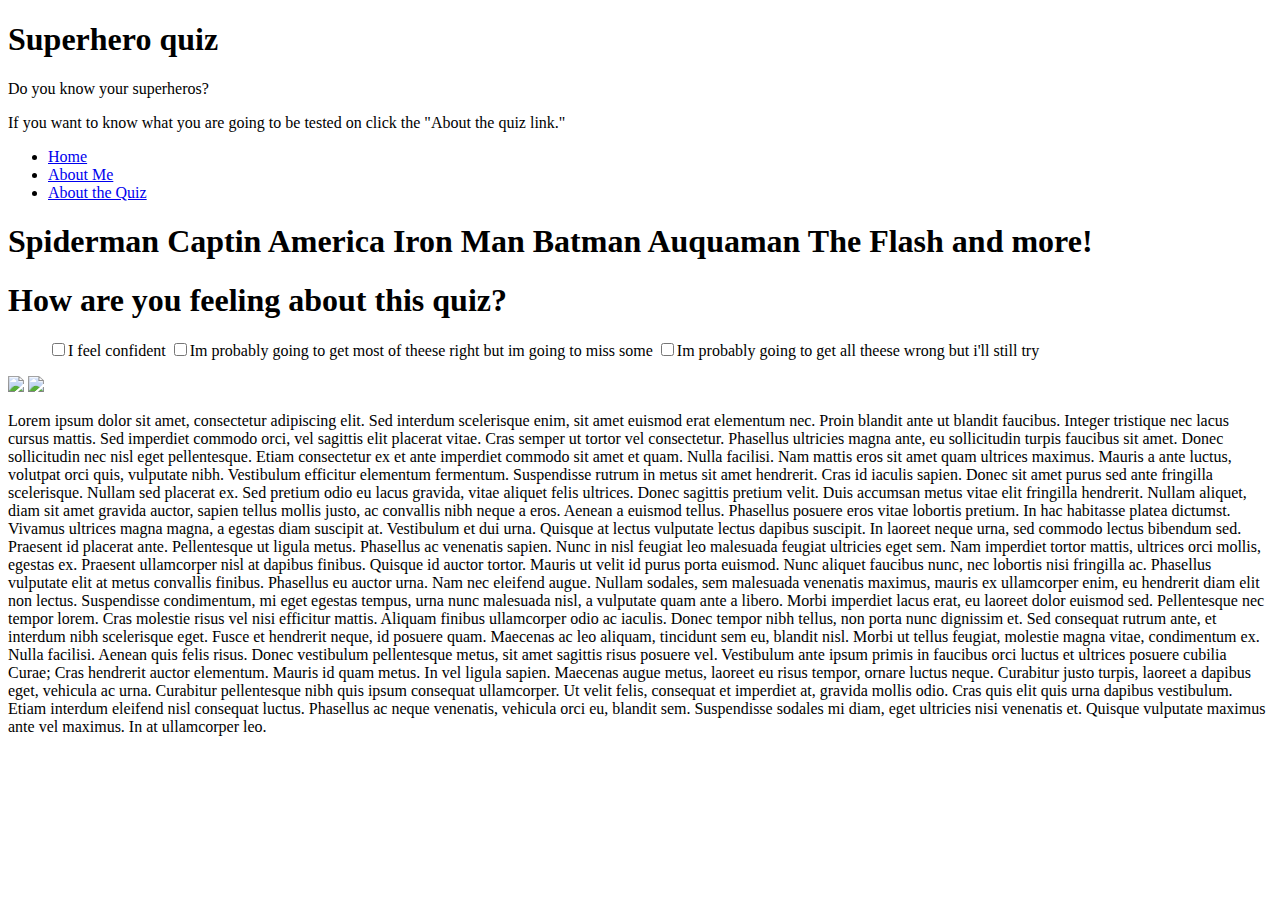
==== index.html @ 6bef8dcd "Create index.html" ====
<!DOCTYPE html>
<html>
<head>
<meta charset="UTF-8">
<link href="style.css" type="text/css" rel="stylesheet">

<script src="index.js" type="text/javascript"></script>



<link href="https://fonts.googleapis.com/css?family=Bangers" rel="stylesheet">
<title>Super Hero Quiz</title>
</head>
<header>
<h1>Superhero quiz</h1>
</header>
<p>Do you know your superheros?</p>

<p> If you want to know what you are going to be tested on click the "About the quiz link."

<div id="navholder">
<ul>
 <li><a href="index.html">Home</a></li>
<li><a href="AboutMe.html">About Me</a></li>
<li><a href="AbouttheQuiz.html">About the Quiz</a></li>

</ul>
</div>
<h1>Spiderman Captin America Iron Man Batman Auquaman The Flash and more!</h1>

<h1>
  How are you feeling about this quiz?
</h1>
<ul>
    <label><input type="checkbox" id="myCheck" name="superheros" onclick="myFunction()">I feel confident</label>

    <label><input type="checkbox" id="myCheck2" name="feeling" onclick="myFunction2()">Im probably going to get most of theese right but im going to miss some</label>


      <label><input type="checkbox" id="myCheck3" name="feeling" onclick="myFunction3()">Im probably going to get all theese wrong but i'll still try</label>

</ul>

<img src="https://thumbor.forbes.com/thumbor/960x0/https%3A%2F%2Fblogs-images.forbes.com%2Fscottmendelson%2Ffiles%2F2018%2F04%2Fimage001.jpg">

<img class="image2" src="https://vignette.wikia.nocookie.net/newdcmovieuniverse/images/5/52/DC-Heroes.jpg/revision/latest?cb=20141105230458">

<p id="text">Lorem ipsum dolor sit amet, consectetur adipiscing elit. Sed interdum scelerisque enim, sit amet euismod erat elementum nec. Proin blandit ante ut blandit faucibus. Integer tristique nec lacus cursus mattis. Sed imperdiet commodo orci, vel sagittis elit placerat vitae. Cras semper ut tortor vel consectetur. Phasellus ultricies magna ante, eu sollicitudin turpis faucibus sit amet. Donec sollicitudin nec nisl eget pellentesque. Etiam consectetur ex et ante imperdiet commodo sit amet et quam. Nulla facilisi. Nam mattis eros sit amet quam ultrices maximus. Mauris a ante luctus, volutpat orci quis, vulputate nibh. Vestibulum efficitur elementum fermentum. Suspendisse rutrum in metus sit amet hendrerit.

Cras id iaculis sapien. Donec sit amet purus sed ante fringilla scelerisque. Nullam sed placerat ex. Sed pretium odio eu lacus gravida, vitae aliquet felis ultrices. Donec sagittis pretium velit. Duis accumsan metus vitae elit fringilla hendrerit. Nullam aliquet, diam sit amet gravida auctor, sapien tellus mollis justo, ac convallis nibh neque a eros. Aenean a euismod tellus. Phasellus posuere eros vitae lobortis pretium. In hac habitasse platea dictumst. Vivamus ultrices magna magna, a egestas diam suscipit at. Vestibulum et dui urna. Quisque at lectus vulputate lectus dapibus suscipit. In laoreet neque urna, sed commodo lectus bibendum sed. Praesent id placerat ante. Pellentesque ut ligula metus.

Phasellus ac venenatis sapien. Nunc in nisl feugiat leo malesuada feugiat ultricies eget sem. Nam imperdiet tortor mattis, ultrices orci mollis, egestas ex. Praesent ullamcorper nisl at dapibus finibus. Quisque id auctor tortor. Mauris ut velit id purus porta euismod. Nunc aliquet faucibus nunc, nec lobortis nisi fringilla ac. Phasellus vulputate elit at metus convallis finibus. Phasellus eu auctor urna. Nam nec eleifend augue. Nullam sodales, sem malesuada venenatis maximus, mauris ex ullamcorper enim, eu hendrerit diam elit non lectus. Suspendisse condimentum, mi eget egestas tempus, urna nunc malesuada nisl, a vulputate quam ante a libero. Morbi imperdiet lacus erat, eu laoreet dolor euismod sed. Pellentesque nec tempor lorem. Cras molestie risus vel nisi efficitur mattis.

Aliquam finibus ullamcorper odio ac iaculis. Donec tempor nibh tellus, non porta nunc dignissim et. Sed consequat rutrum ante, et interdum nibh scelerisque eget. Fusce et hendrerit neque, id posuere quam. Maecenas ac leo aliquam, tincidunt sem eu, blandit nisl. Morbi ut tellus feugiat, molestie magna vitae, condimentum ex. Nulla facilisi. Aenean quis felis risus. Donec vestibulum pellentesque metus, sit amet sagittis risus posuere vel. Vestibulum ante ipsum primis in faucibus orci luctus et ultrices posuere cubilia Curae; Cras hendrerit auctor elementum. Mauris id quam metus. In vel ligula sapien. Maecenas augue metus, laoreet eu risus tempor, ornare luctus neque. Curabitur justo turpis, laoreet a dapibus eget, vehicula ac urna.

Curabitur pellentesque nibh quis ipsum consequat ullamcorper. Ut velit felis, consequat et imperdiet at, gravida mollis odio. Cras quis elit quis urna dapibus vestibulum. Etiam interdum eleifend nisl consequat luctus. Phasellus ac neque venenatis, vehicula orci eu, blandit sem. Suspendisse sodales mi diam, eget ultricies nisi venenatis et. Quisque vulputate maximus ante vel maximus. In at ullamcorper leo.</p>
</body>
</html>
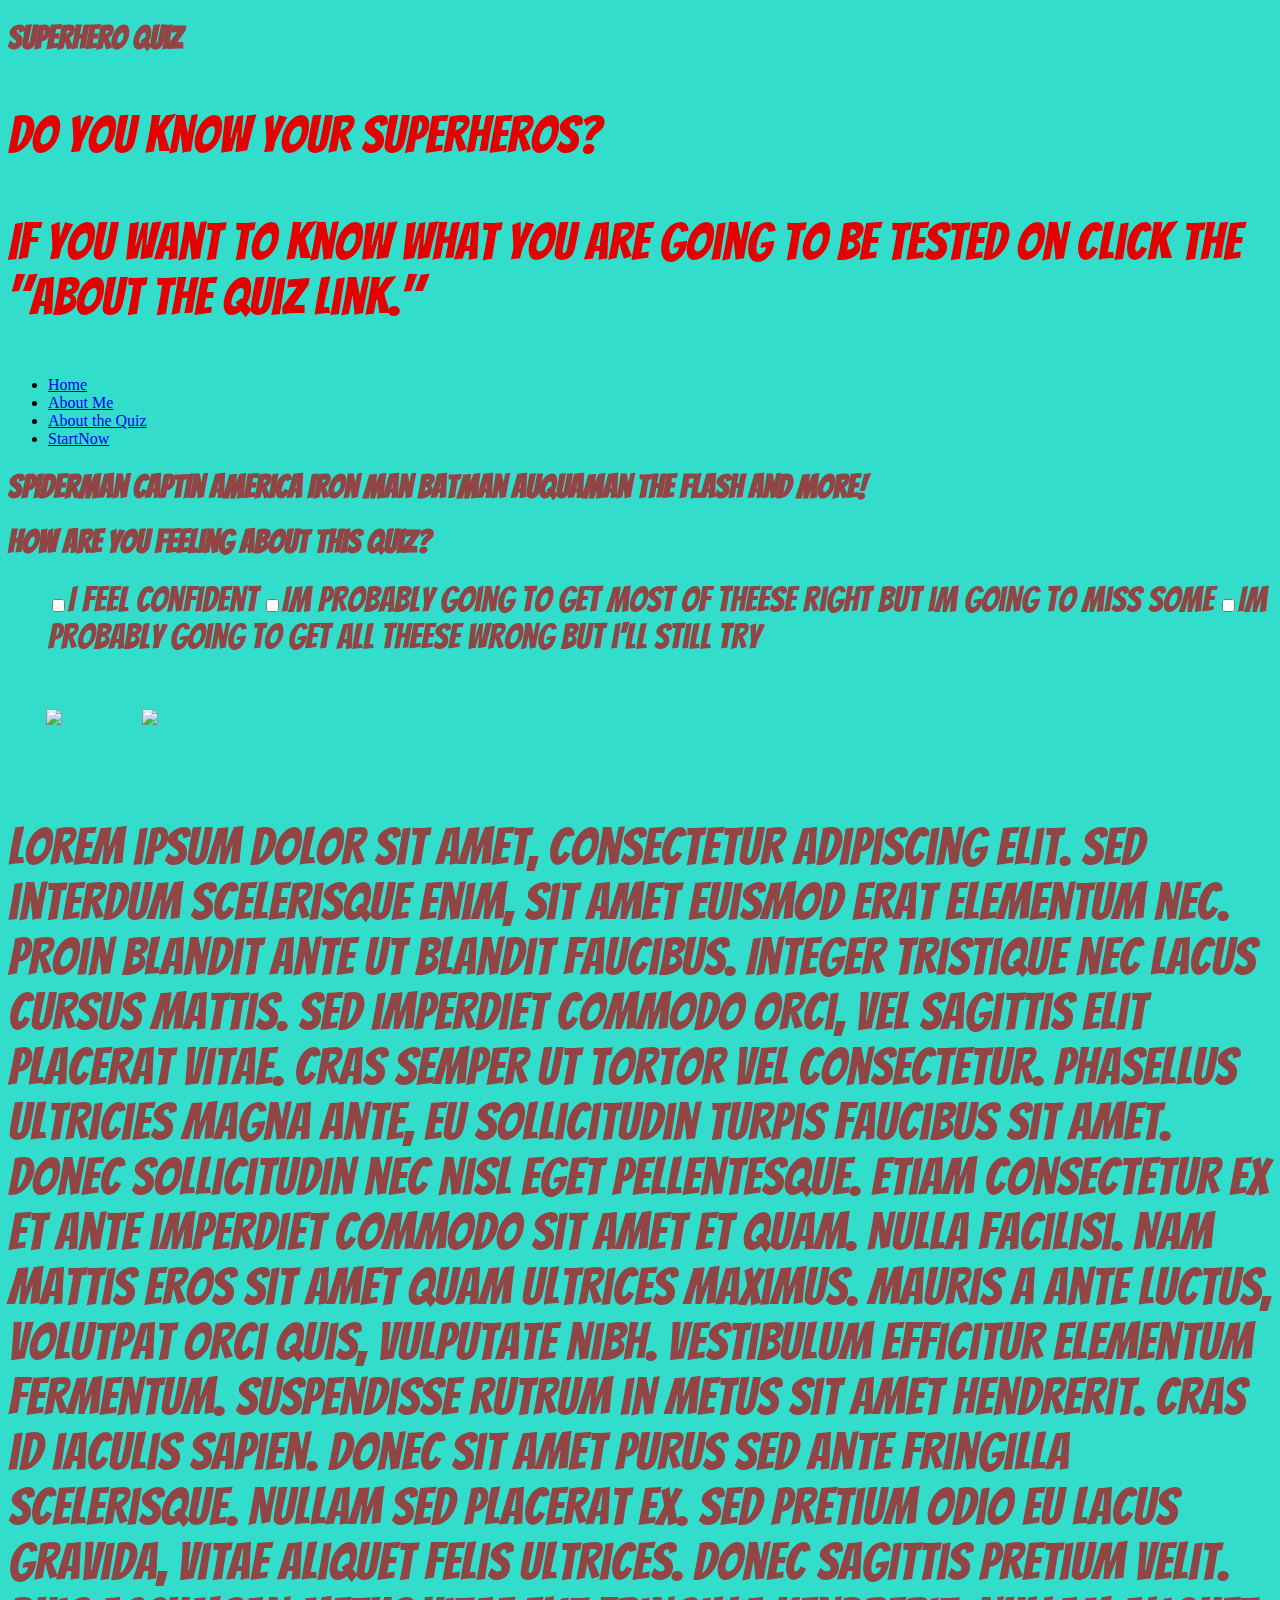
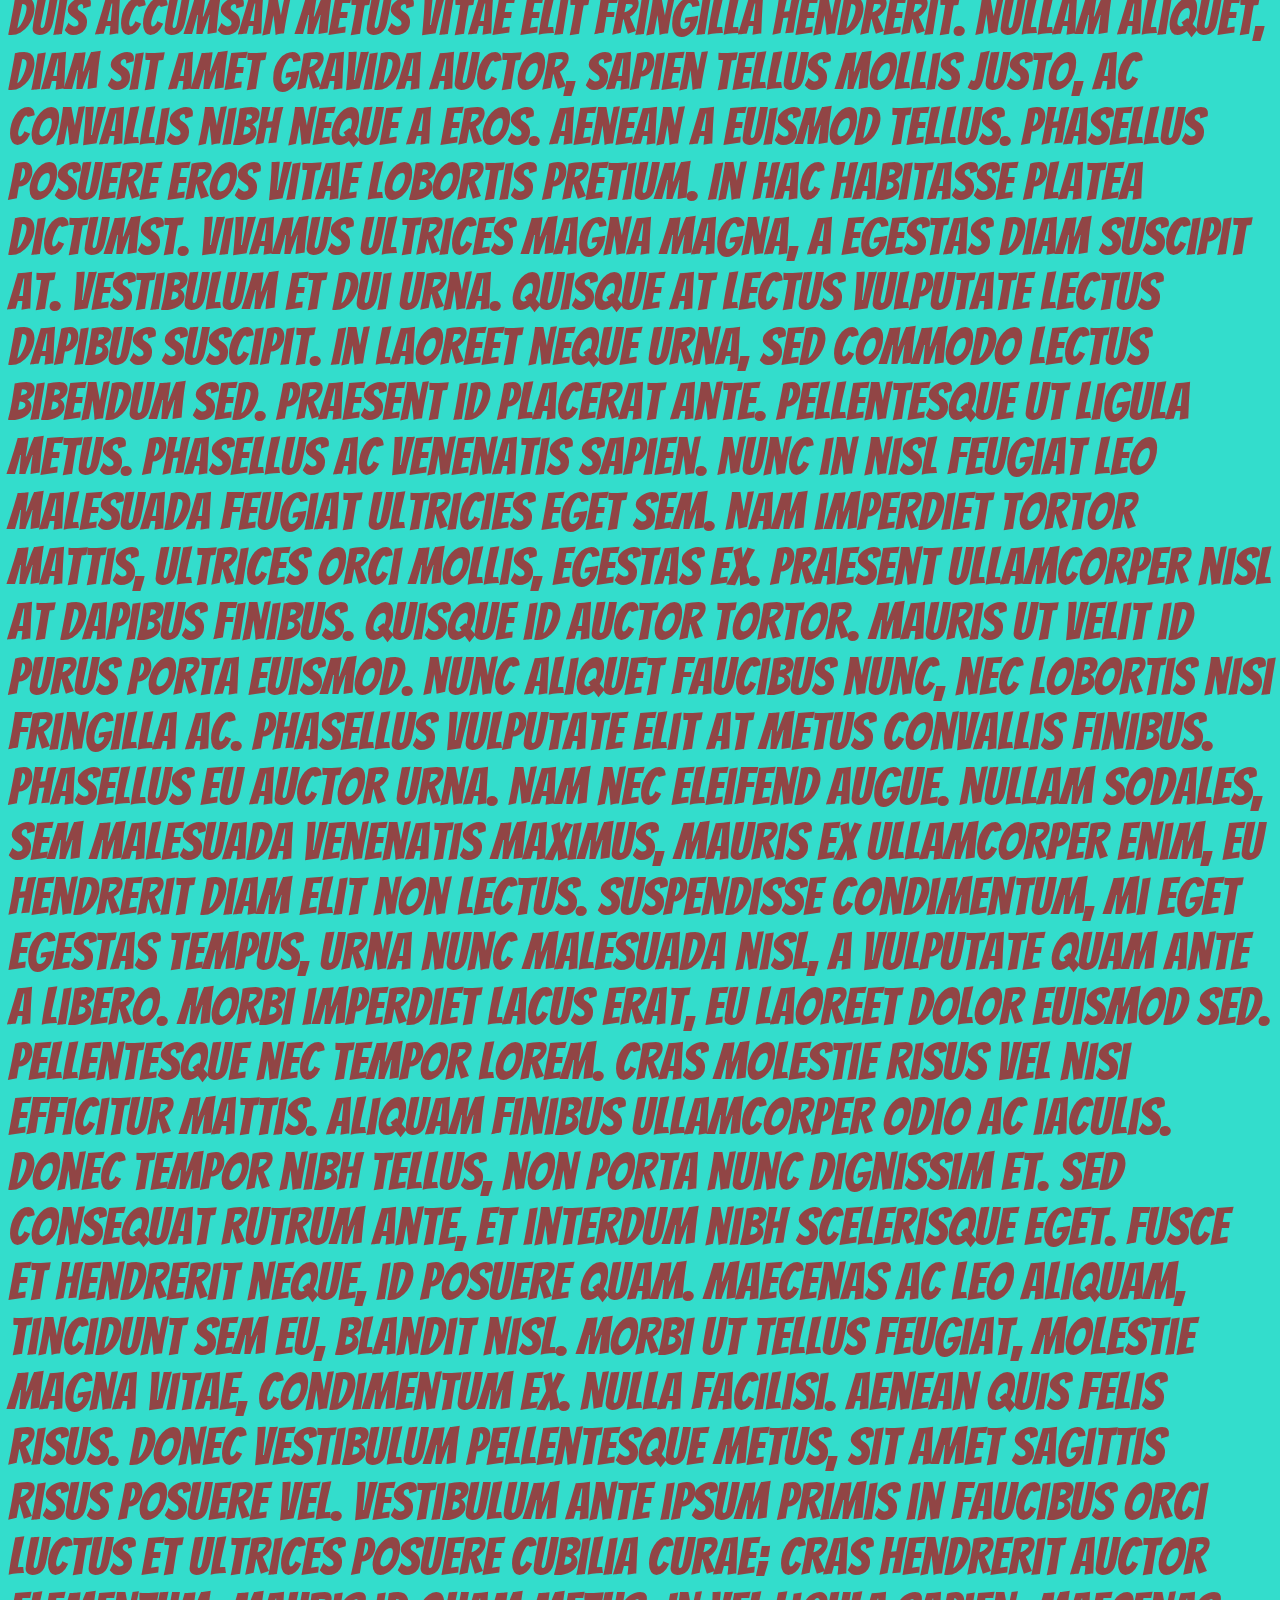
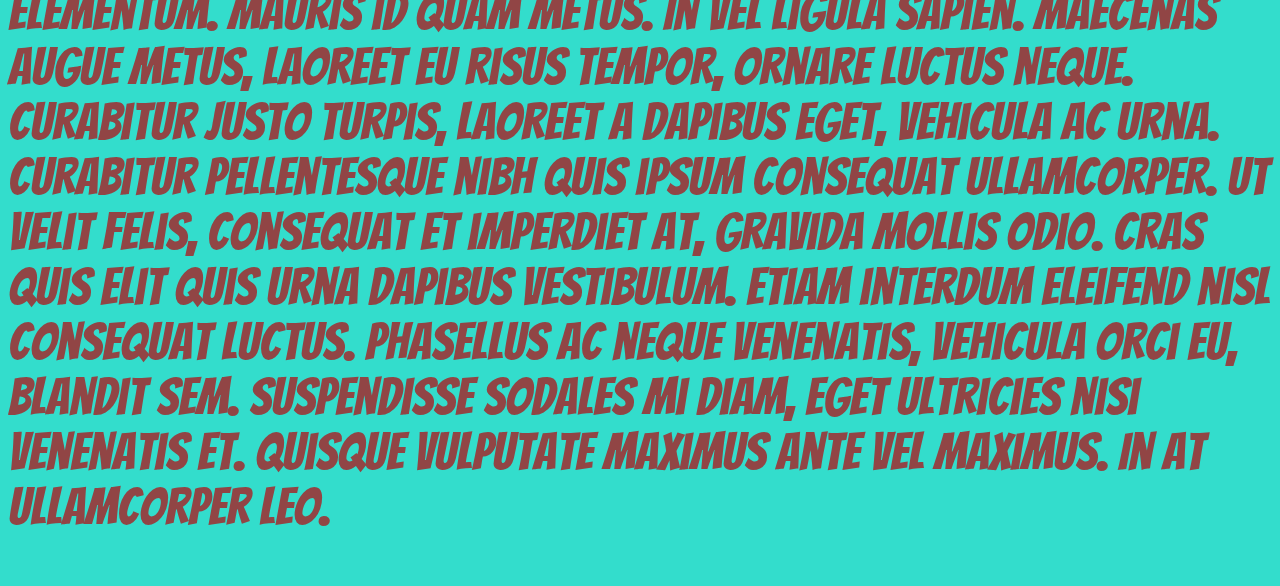
==== commit 328bfbdf: "Update index.html" ====
--- a/index.html
+++ b/index.html
@@ -23,6 +23,7 @@
  <li><a href="index.html">Home</a></li>
 <li><a href="AboutMe.html">About Me</a></li>
 <li><a href="AbouttheQuiz.html">About the Quiz</a></li>
+<li><a href="StartNow.html">StartNow</a></li>
 
 </ul>
 </div>
@@ -54,5 +55,6 @@
 Aliquam finibus ullamcorper odio ac iaculis. Donec tempor nibh tellus, non porta nunc dignissim et. Sed consequat rutrum ante, et interdum nibh scelerisque eget. Fusce et hendrerit neque, id posuere quam. Maecenas ac leo aliquam, tincidunt sem eu, blandit nisl. Morbi ut tellus feugiat, molestie magna vitae, condimentum ex. Nulla facilisi. Aenean quis felis risus. Donec vestibulum pellentesque metus, sit amet sagittis risus posuere vel. Vestibulum ante ipsum primis in faucibus orci luctus et ultrices posuere cubilia Curae; Cras hendrerit auctor elementum. Mauris id quam metus. In vel ligula sapien. Maecenas augue metus, laoreet eu risus tempor, ornare luctus neque. Curabitur justo turpis, laoreet a dapibus eget, vehicula ac urna.
 
 Curabitur pellentesque nibh quis ipsum consequat ullamcorper. Ut velit felis, consequat et imperdiet at, gravida mollis odio. Cras quis elit quis urna dapibus vestibulum. Etiam interdum eleifend nisl consequat luctus. Phasellus ac neque venenatis, vehicula orci eu, blandit sem. Suspendisse sodales mi diam, eget ultricies nisi venenatis et. Quisque vulputate maximus ante vel maximus. In at ullamcorper leo.</p>
+
 </body>
 </html>
--- a/style.css
+++ b/style.css
@@ -0,0 +1,35 @@
+body{
+  background-color: #33DDCC
+}
+
+p{
+  font-size: 52px;
+  font-family: 'Bangers';
+  color: #E50000
+}
+
+h1 {
+  font-family: 'Bangers';
+  color: #914545
+}
+img {
+  width: 45%;
+  padding: 3%;
+}
+
+.image2 {
+  width: 45%;
+}
+#text {
+  color: #914545
+}
+
+label{
+  color:#914545
+}
+
+label{
+  font-family: 'Bangers';
+  color: #914545;
+  font-size: 35px;
+}
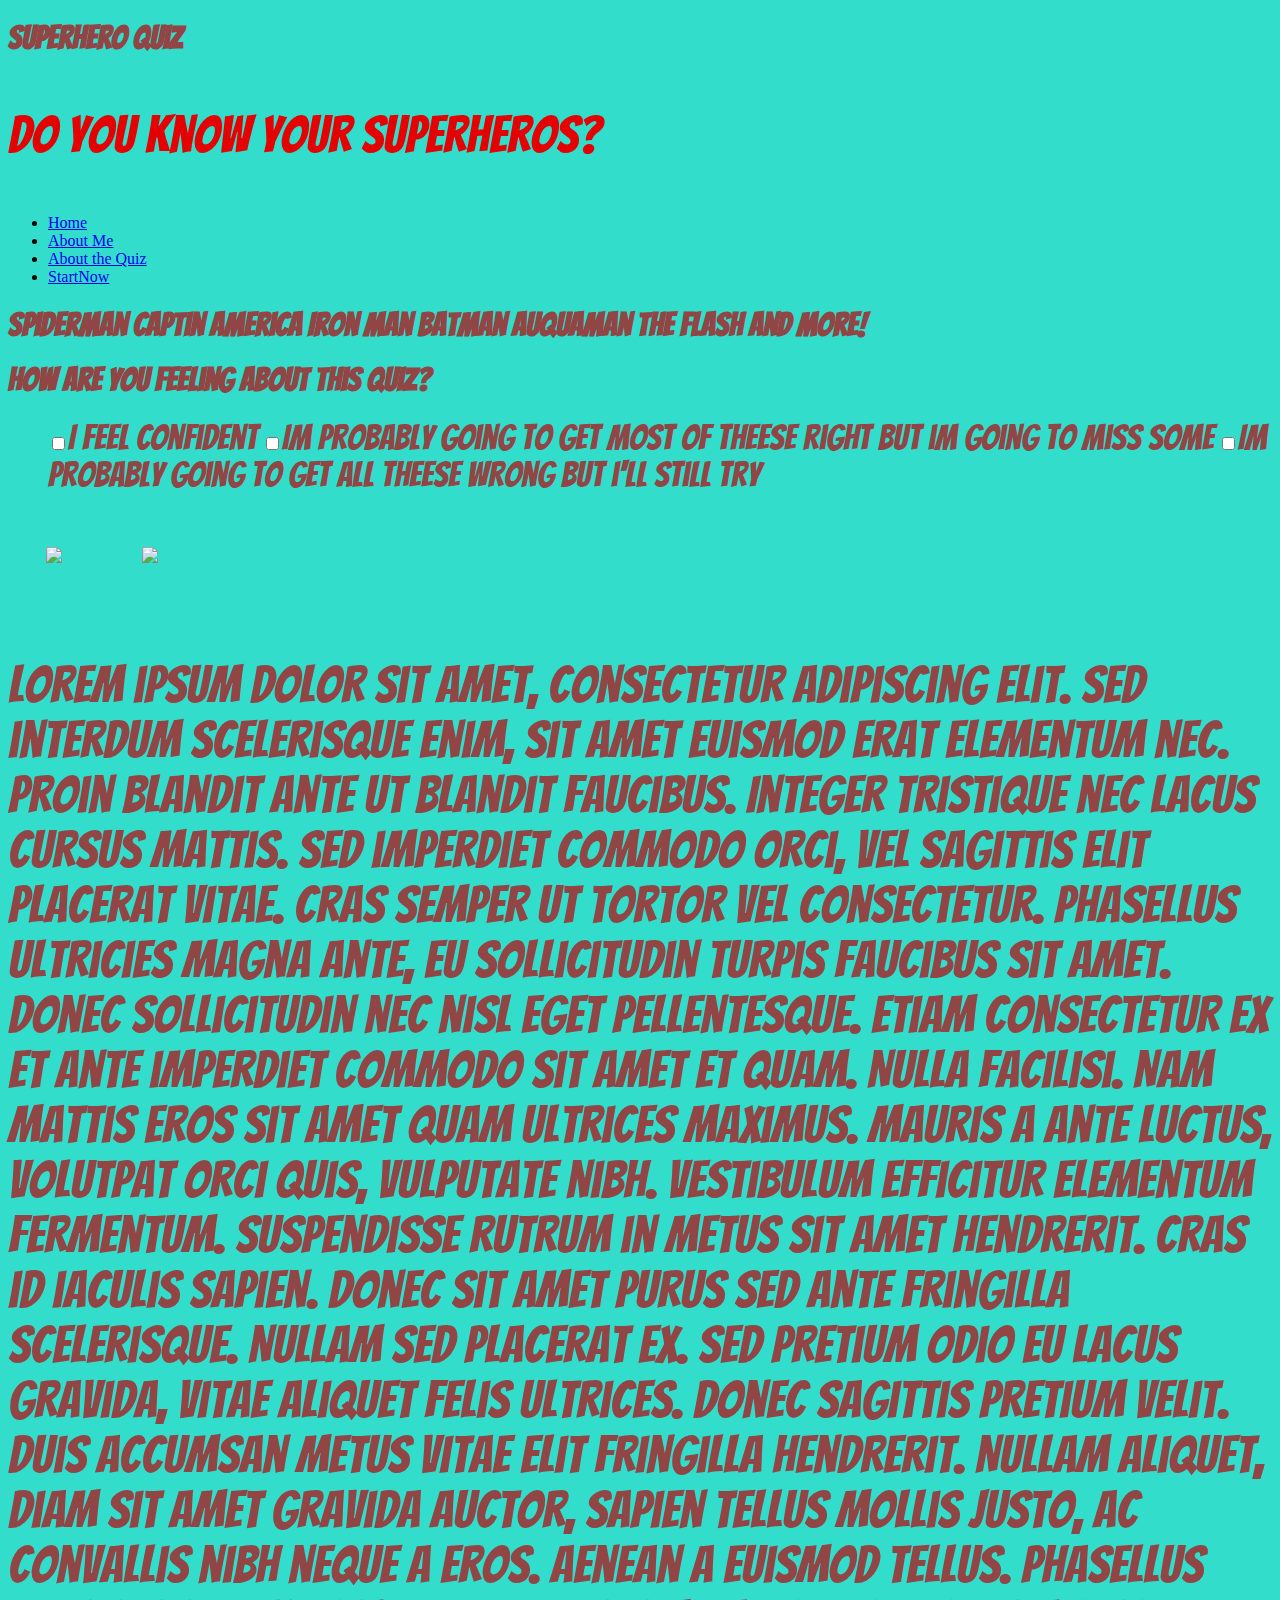
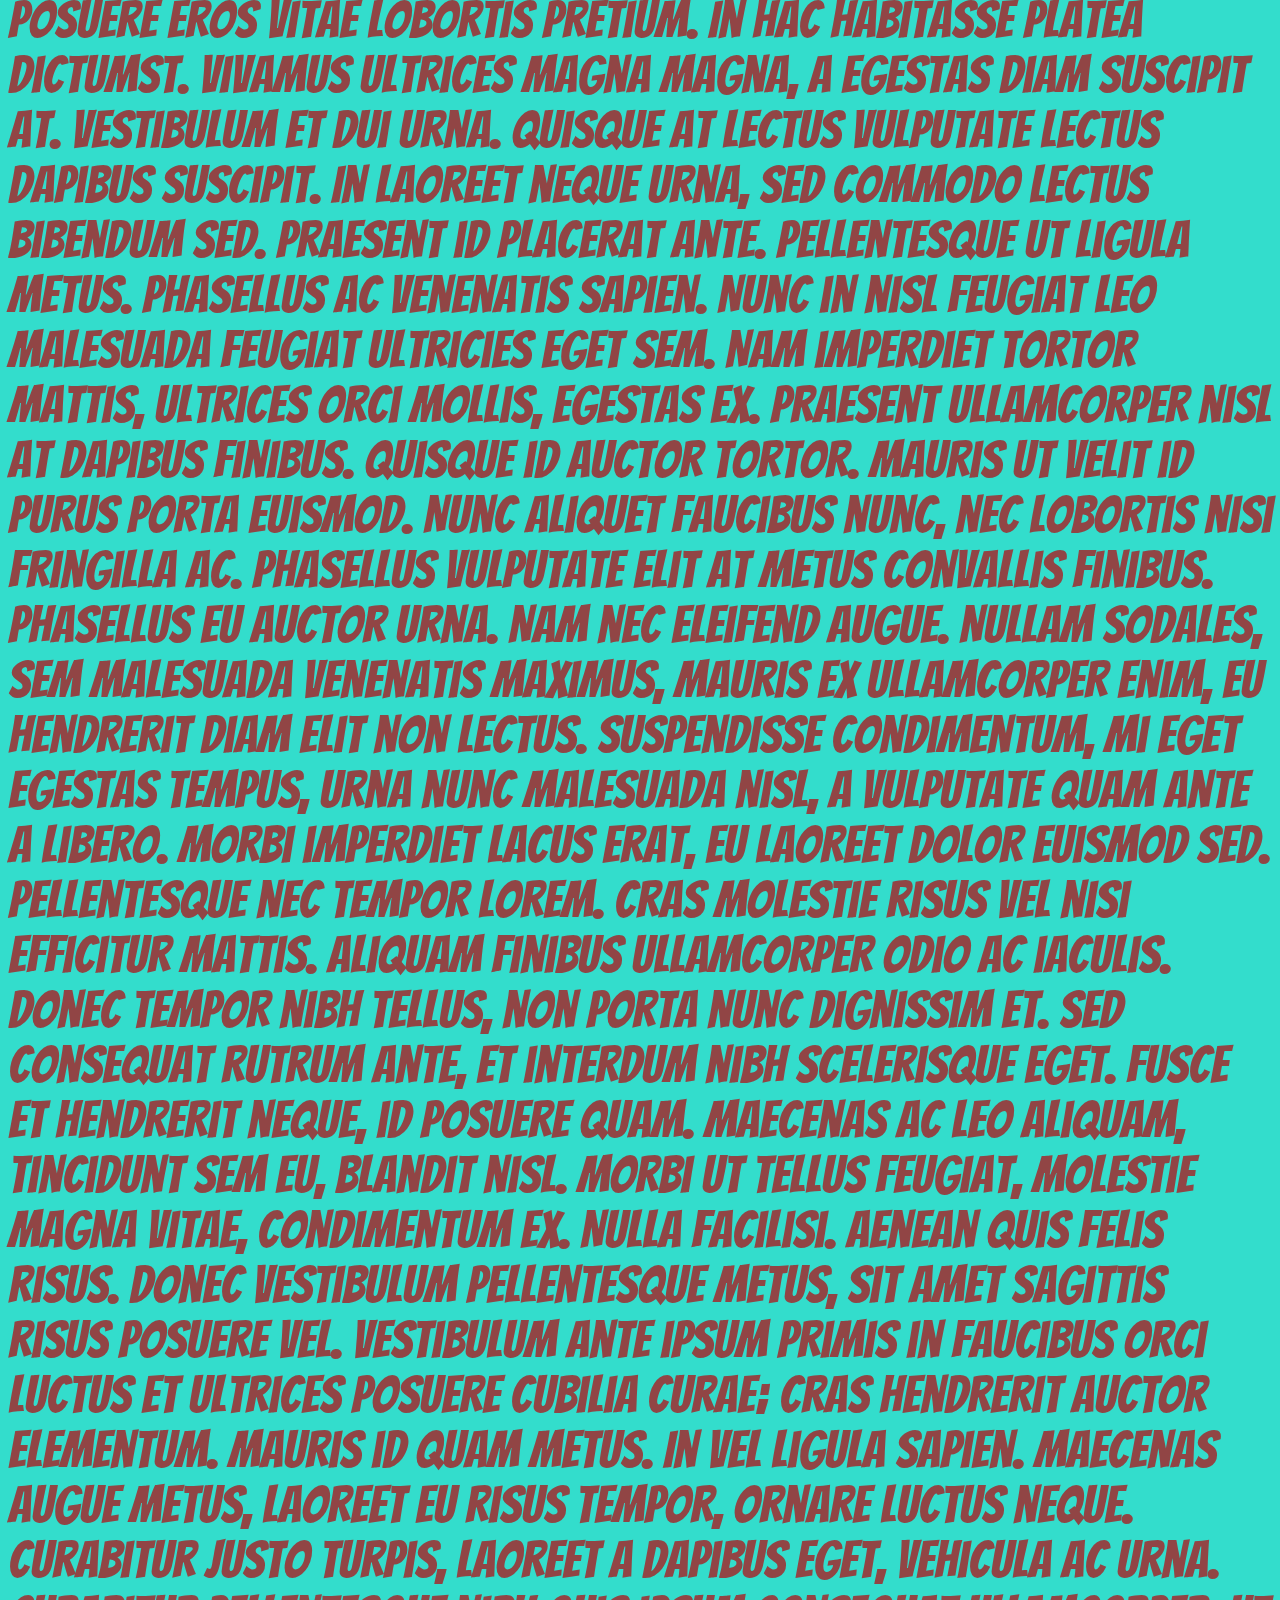
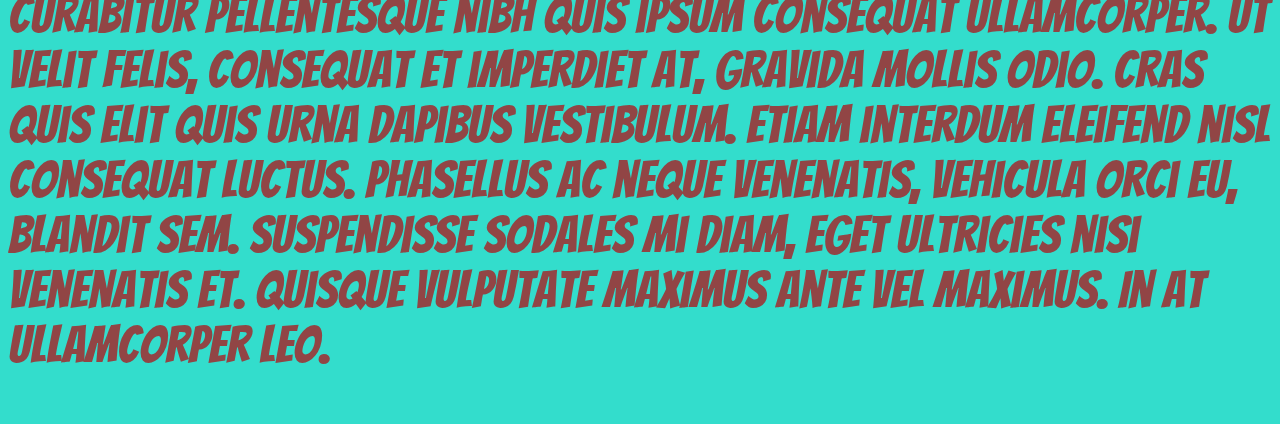
==== commit 9e56e3da: "Update index.html" ====
--- a/index.html
+++ b/index.html
@@ -15,8 +15,6 @@
 <h1>Superhero quiz</h1>
 </header>
 <p>Do you know your superheros?</p>
-
-<p> If you want to know what you are going to be tested on click the "About the quiz link."
 
 <div id="navholder">
 <ul>
